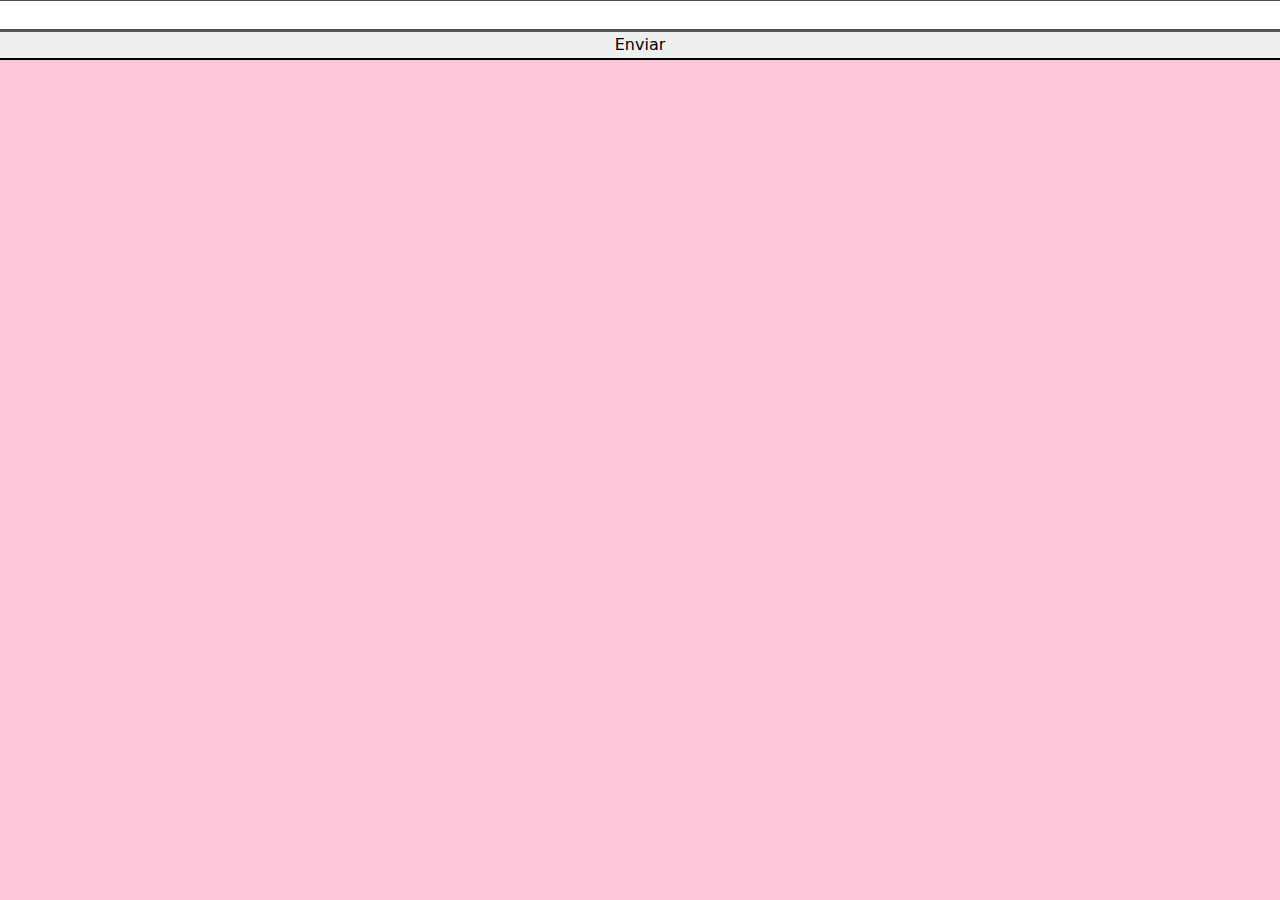
==== chat.html @ 5bd6be9a "Primer Commit" ====
<!DOCTYPE html>
<html lang="en">

<head>
    <meta charset="UTF-8">
    <meta http-equiv="X-UA-Compatible" content="IE=edge">
    <meta name="viewport" content="width=device-width, initial-scale=1.0">
    <link href="https://cdn.jsdelivr.net/npm/bootstrap@5.0.2/dist/css/bootstrap.min.css" rel="stylesheet">
    <link href="./resources/styles/style.css" rel="stylesheet">
    <title>Chat</title>
</head>

<body>
    <div class="container-content">
        <div id="messages">
    
        </div>

        <div class="row">
            <input type="text" id="txtMessage">
            <button onclick="enviarMsg()">Enviar</button>
        </div>

    </div>

    <script src="./resources/scripts/chat.js"></script>
    <script src="https://cdn.jsdelivr.net/npm/bootstrap@5.0.2/dist/js/bootstrap.bundle.min.js"></script>

</body>

</html>
---- resources/styles/style.css ----
body {
    background-color: #fec7d7 !important;
}
.button-custom {
    width: 100%;
    background-color: black;
    color: white;
    border-radius: 35px;
    padding: 16px;
    font-size: 20px;
    margin-top: 50px;
    -webkit-border-radius: 35px;
    -moz-border-radius: 35px;
    -ms-border-radius: 35px;
    -o-border-radius: 35px;
}
.button-custom-mascotas {
    width: 100%;
    padding: 5px;
    color: white;
    background-color: #12151f;
    border-radius: 10px;
}
@media(min-width: 668px){

    .button-custom{
        width: 70%;
        margin-top: 0px;
    }

}
@media(max-width:667px){
    #per-his{
        margin-top: 10px;
        margin-left: 5px;
    }
    #contenedorImagen{
        margin-top: 0% !important;
    }
}



.card {
    min-height: 250px;
    max-height: 250px;
    position: relative;
    background-position: center;
    background-repeat: no-repeat;
    background-size: cover;
    border-radius: 10px;
}

.card .content {
    width: 100%;
    display: flex;
    flex-direction: column;
    position: absolute;
    bottom: 0px;
    left: 0px;
    color: white;
    border-radius: 0 0 10px 10px;
    background: rgb(0, 0, 0);
    background: linear-gradient(0deg, rgba(0, 0, 0, 1) 5%, rgba(255, 255, 255, 0) 70%);
}
.card .content span {
    margin-left: 10px;
}
footer {
    background-color: white;
    padding: 10px;
    
    
    bottom: 0;
}

/* .header-mascota {
    width: 400px;
    height: 400px;
    background-position: center;
    background-repeat: no-repeat;
    background-size: cover;
} */

.header-mascota{
    width: 100%;
    height: auto;
}

.container-info-pet {
    padding: 24px;
    position: relative;
    width: 100%;
    border-radius: 10px 10px 0 0;
    margin-top: -10px;
    background-color: white;
}

.btn-back {
    position: absolute;
    top: 20px;
    left: 20px;
}

.personalities {
    height: 100px;
    padding: 20px;
    border: 2px solid rgb(167, 134, 223);
    border-radius: 5px;
    text-align: center;
    margin-left: 10px;
}
.Botones-varios{
    border: none;
    background-color: transparent;
}
.footerBtn:hover{
    border-radius: 20px;
    background-color: black;
    color:aqua;
    
}
.button-custom-contact {
    
    background-color: black;
    color: white;
    border-radius: 35px;
    padding: 20px;
    width: 100%;
}

.circular {
    display: inline-block;
    position: relative;
    width: 100px;
    height: 100px;
    overflow: hidden;
    border-radius: 50%;
}
  .circular-img {
    width: auto;
    height: 100%;
    margin-left: -50px;
  }
.circ{
    width: 60px;
    height: 60px;
}
.circimg{
    margin-left: -29px;
}
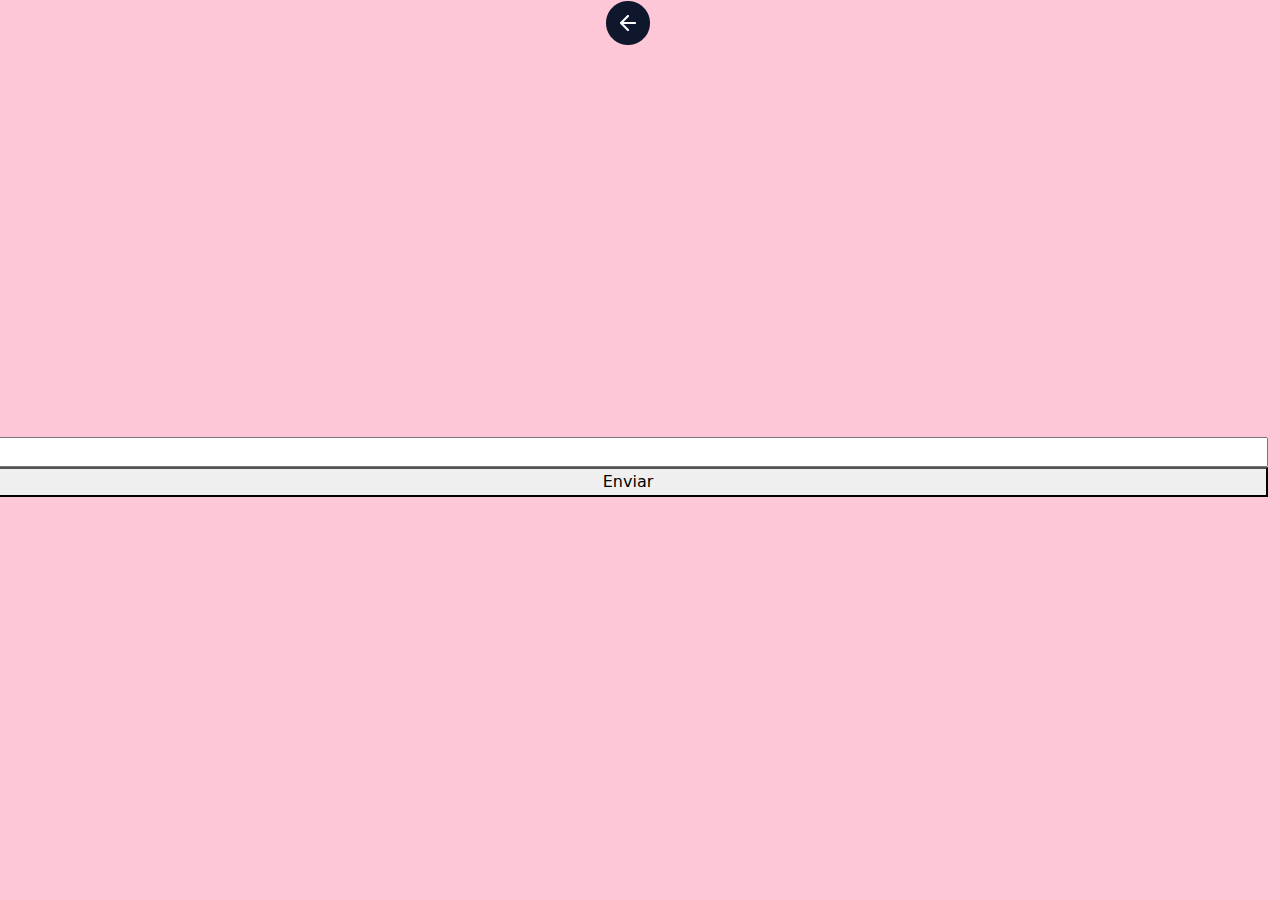
==== commit 6fa7b7b9: "Sprint 1" ====
--- a/chat.html
+++ b/chat.html
@@ -17,8 +17,14 @@
         </div>
 
         <div class="row">
-            <input type="text" id="txtMessage">
-            <button onclick="enviarMsg()">Enviar</button>
+            <div class="row">
+                <button class="Botones-varios" id="backbtn" onclick="window.history.back()"><img src="./resources/img/back.png" alt="back"> </button>
+            </div>
+            
+            <div class="row chatGen">
+                <input type="text" id="txtMessage">
+                <button onclick="enviarMsg()">Enviar</button>
+            </div>
         </div>
 
     </div>
--- a/resources/styles/style.css
+++ b/resources/styles/style.css
@@ -69,24 +69,12 @@
 footer {
     background-color: white;
     padding: 10px;
-    
-    
     bottom: 0;
 }
-
-/* .header-mascota {
-    width: 400px;
-    height: 400px;
-    background-position: center;
-    background-repeat: no-repeat;
-    background-size: cover;
-} */
-
 .header-mascota{
     width: 100%;
     height: auto;
 }
-
 .container-info-pet {
     padding: 24px;
     position: relative;
@@ -95,13 +83,11 @@
     margin-top: -10px;
     background-color: white;
 }
-
 .btn-back {
     position: absolute;
     top: 20px;
     left: 20px;
 }
-
 .personalities {
     height: 100px;
     padding: 20px;
@@ -118,17 +104,14 @@
     border-radius: 20px;
     background-color: black;
     color:aqua;
-    
 }
 .button-custom-contact {
-    
     background-color: black;
     color: white;
     border-radius: 35px;
     padding: 20px;
     width: 100%;
 }
-
 .circular {
     display: inline-block;
     position: relative;
@@ -137,15 +120,19 @@
     overflow: hidden;
     border-radius: 50%;
 }
-  .circular-img {
+.circular-img {
     width: auto;
     height: 100%;
     margin-left: -50px;
-  }
+}
 .circ{
     width: 60px;
     height: 60px;
 }
 .circimg{
     margin-left: -29px;
+}
+
+.chatGen{
+    margin-top: 30%;
 }